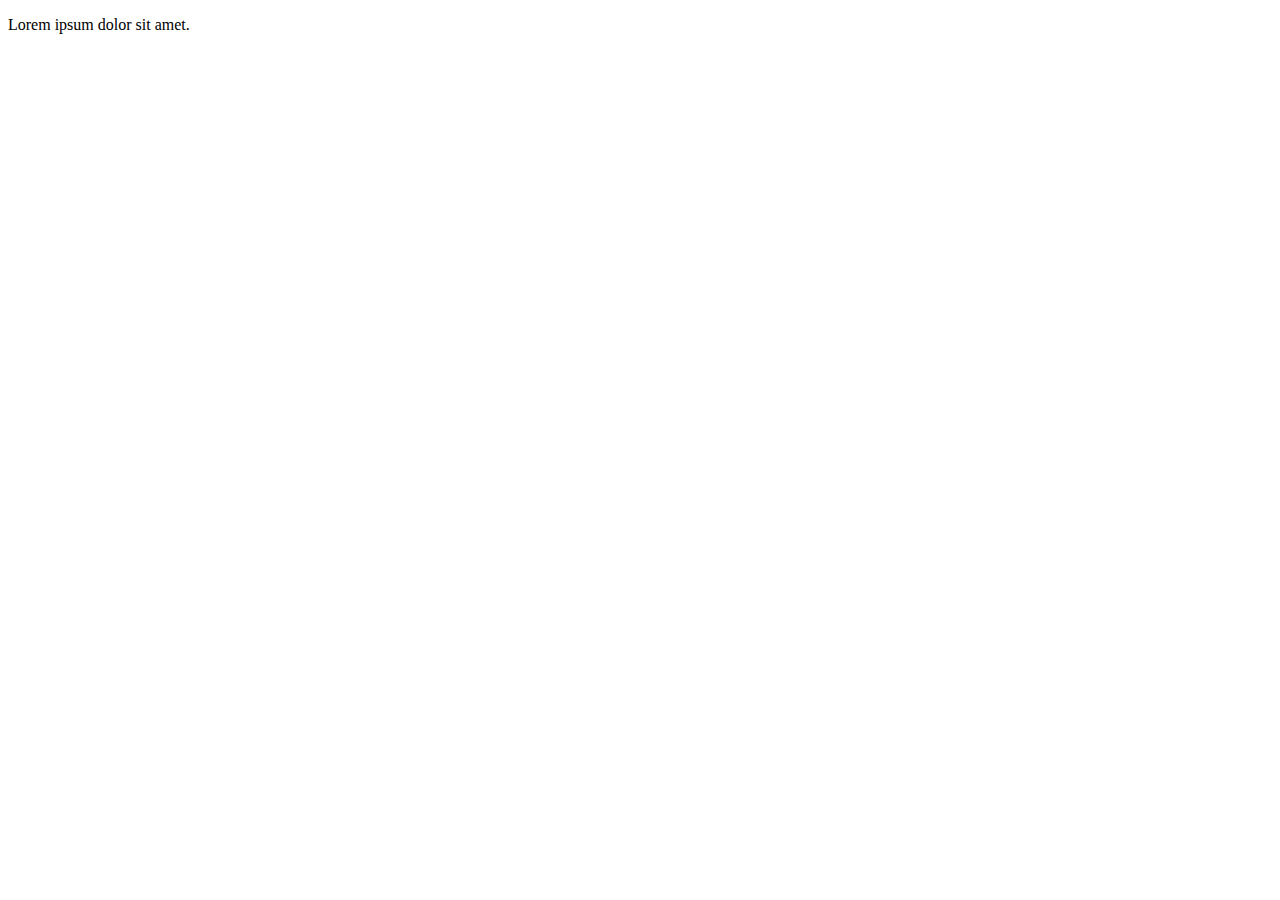
==== index.html @ 12369bdd "Html structure added to our Page" ====
<!DOCTYPE html>
<html lang="en">
<head>
    <meta charset="UTF-8">
    <meta http-equiv="X-UA-Compatible" content="IE=edge">
    <meta name="viewport" content="width=device-width, initial-scale=1.0">
    <title>Document</title>
</head>
<body>
    <p>
        Lorem ipsum dolor sit amet.
    </p>
</body>
</html>
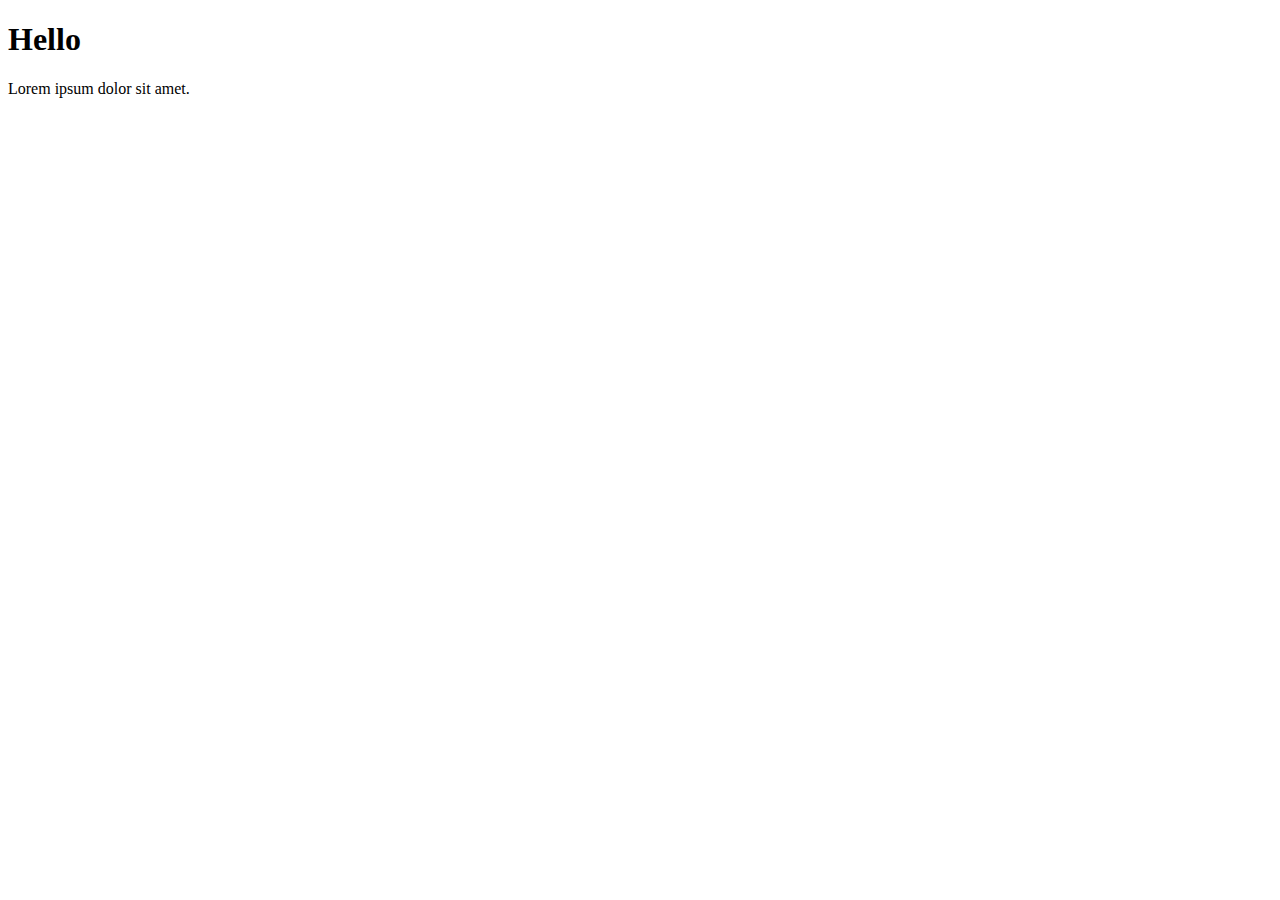
==== commit 1d307979: "add p to html and style to css scheet" ====
--- a/index.html
+++ b/index.html
@@ -7,6 +7,7 @@
     <title>Document</title>
 </head>
 <body>
+    <h1>Hello</h1>
     <p>
         Lorem ipsum dolor sit amet.
     </p>
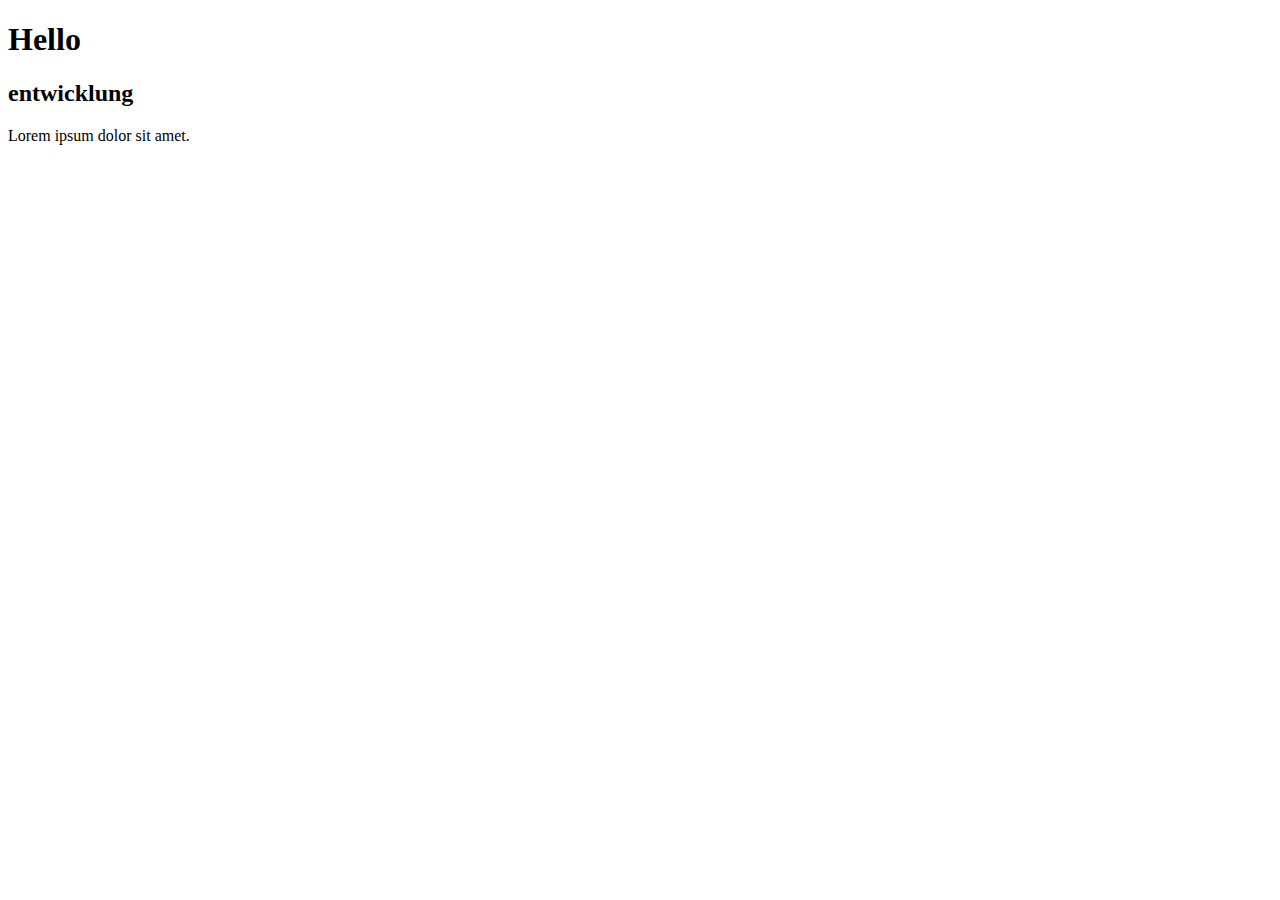
==== commit 32f7afee: "H2 has to index added" ====
--- a/index.html
+++ b/index.html
@@ -8,7 +8,8 @@
 </head>
 <body>
     <h1>Hello</h1>
-    <p>
+    <h2>entwicklung</h2>
+      <p>
         Lorem ipsum dolor sit amet.
     </p>
 </body>
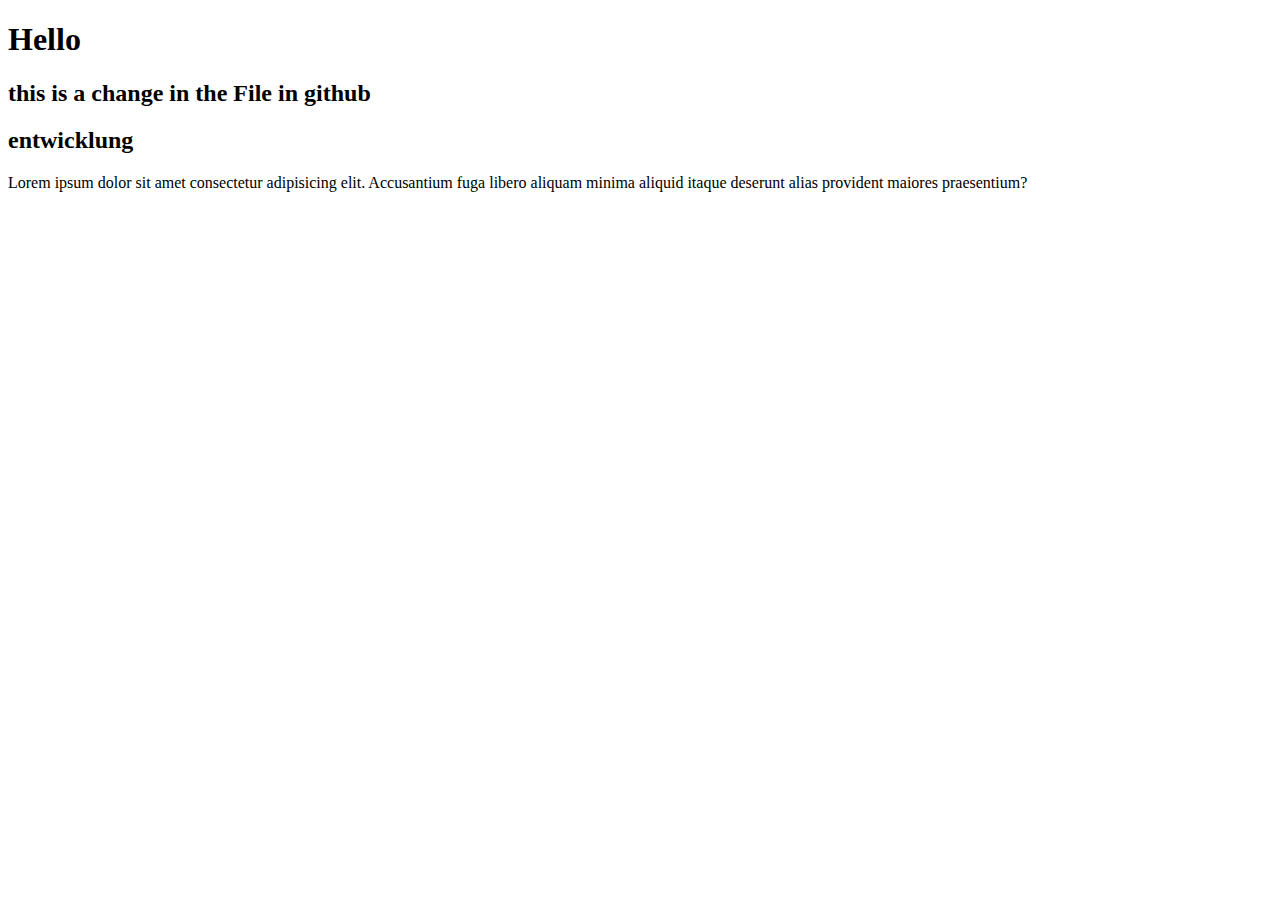
==== commit cedce63a: "H2 has added to index.html" ====
--- a/index.html
+++ b/index.html
@@ -8,9 +8,9 @@
 </head>
 <body>
     <h1>Hello</h1>
+    <h2>this is a change in the File in github</h2>
     <h2>entwicklung</h2>
-      <p>
-        Lorem ipsum dolor sit amet.
-    </p>
-</body>
-</html>+     <p>
+         Lorem ipsum dolor sit amet consectetur adipisicing elit. Accusantium fuga libero aliquam minima aliquid itaque deserunt alias provident maiores praesentium?
+     </p>
+</html>
